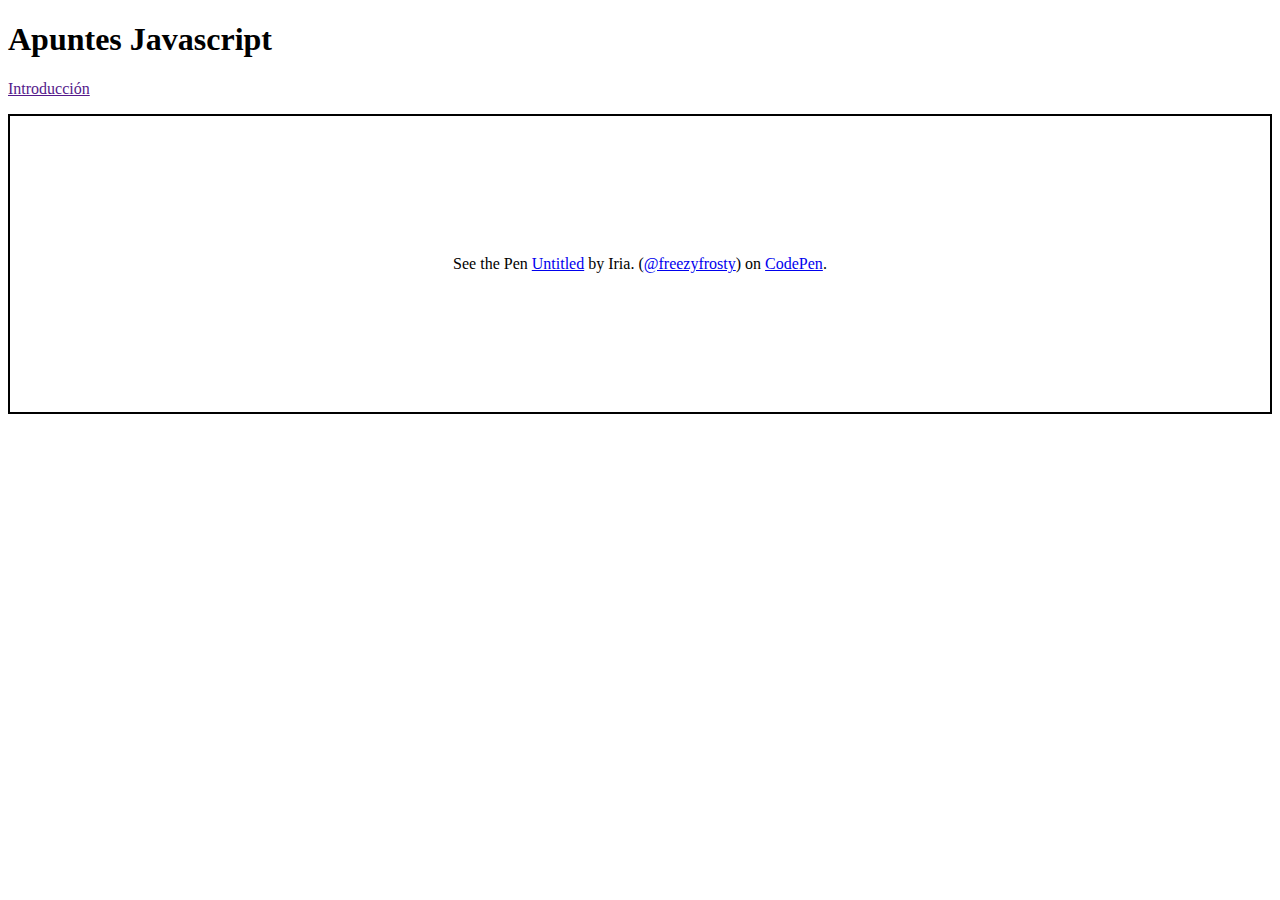
==== index.html @ 7254c100 "qewdfqe" ====
<!DOCTYPE html>
<html lang="en">
<head>
    <meta charset="UTF-8">
    <meta name="viewport" content="width=device-width, initial-scale=1.0">
    <title>Document</title>
</head>
<body>
    <header>
        <h1>Apuntes Javascript</h1>
    </header>
    <main>
        <section>
            <article><a href="">Introducción</a></article>
        </section>
    </main>
    
    
    
    
    
    <p class="codepen" data-height="300" data-default-tab="html,result" data-slug-hash="YzBVdEP" data-user="freezyfrosty" style="height: 300px; box-sizing: border-box; display: flex; align-items: center; justify-content: center; border: 2px solid; margin: 1em 0; padding: 1em;">
        <span>See the Pen <a href="https://codepen.io/freezyfrosty/pen/YzBVdEP">
        Untitled</a> by Iria. (<a href="https://codepen.io/freezyfrosty">@freezyfrosty</a>)
        on <a href="https://codepen.io">CodePen</a>.</span>
      </p>
      <script async src="https://cpwebassets.codepen.io/assets/embed/ei.js"></script>
</body>
</html>
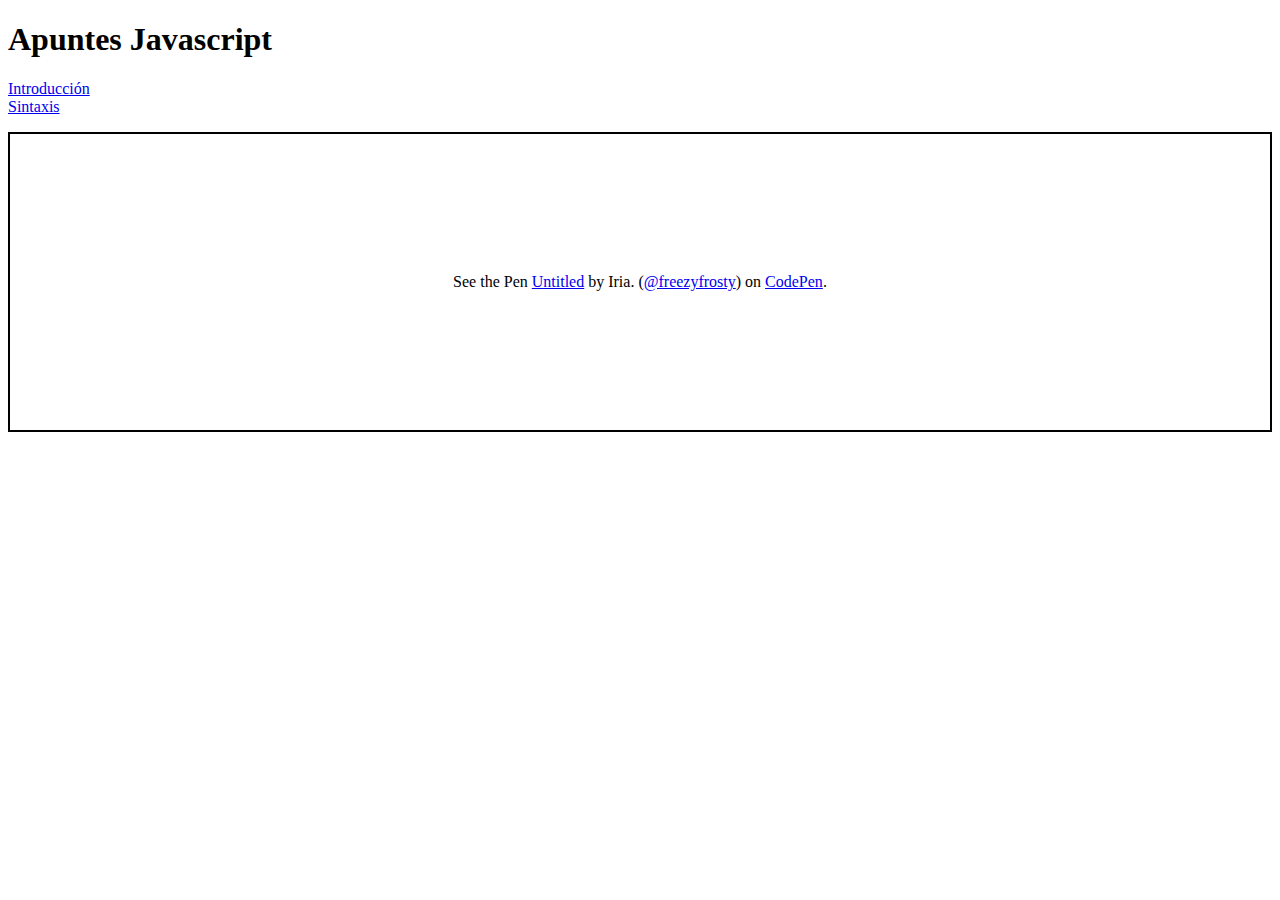
==== commit e432a632: "Creación sintaxis" ====
--- a/index.html
+++ b/index.html
@@ -1,29 +1,48 @@
 <!DOCTYPE html>
 <html lang="en">
-<head>
-    <meta charset="UTF-8">
-    <meta name="viewport" content="width=device-width, initial-scale=1.0">
+  <head>
+    <meta charset="UTF-8" />
+    <meta name="viewport" content="width=device-width, initial-scale=1.0" />
     <title>Document</title>
-</head>
-<body>
+  </head>
+  <body>
     <header>
-        <h1>Apuntes Javascript</h1>
+      <h1>Apuntes Javascript</h1>
     </header>
     <main>
-        <section>
-            <article><a href="">Introducción</a></article>
-        </section>
+      <section>
+        <article><a href="./intro.html">Introducción</a></article>
+        <article><a href="./sintaxis.html">Sintaxis</a></article>
+      </section>
     </main>
-    
-    
-    
-    
-    
-    <p class="codepen" data-height="300" data-default-tab="html,result" data-slug-hash="YzBVdEP" data-user="freezyfrosty" style="height: 300px; box-sizing: border-box; display: flex; align-items: center; justify-content: center; border: 2px solid; margin: 1em 0; padding: 1em;">
-        <span>See the Pen <a href="https://codepen.io/freezyfrosty/pen/YzBVdEP">
-        Untitled</a> by Iria. (<a href="https://codepen.io/freezyfrosty">@freezyfrosty</a>)
-        on <a href="https://codepen.io">CodePen</a>.</span>
-      </p>
-      <script async src="https://cpwebassets.codepen.io/assets/embed/ei.js"></script>
-</body>
-</html>+
+    <p
+      class="codepen"
+      data-height="300"
+      data-default-tab="html,result"
+      data-slug-hash="YzBVdEP"
+      data-user="freezyfrosty"
+      style="
+        height: 300px;
+        box-sizing: border-box;
+        display: flex;
+        align-items: center;
+        justify-content: center;
+        border: 2px solid;
+        margin: 1em 0;
+        padding: 1em;
+      "
+    >
+      <span
+        >See the Pen
+        <a href="https://codepen.io/freezyfrosty/pen/YzBVdEP"> Untitled</a> by
+        Iria. (<a href="https://codepen.io/freezyfrosty">@freezyfrosty</a>) on
+        <a href="https://codepen.io">CodePen</a>.</span
+      >
+    </p>
+    <script
+      async
+      src="https://cpwebassets.codepen.io/assets/embed/ei.js"
+    ></script>
+  </body>
+</html>
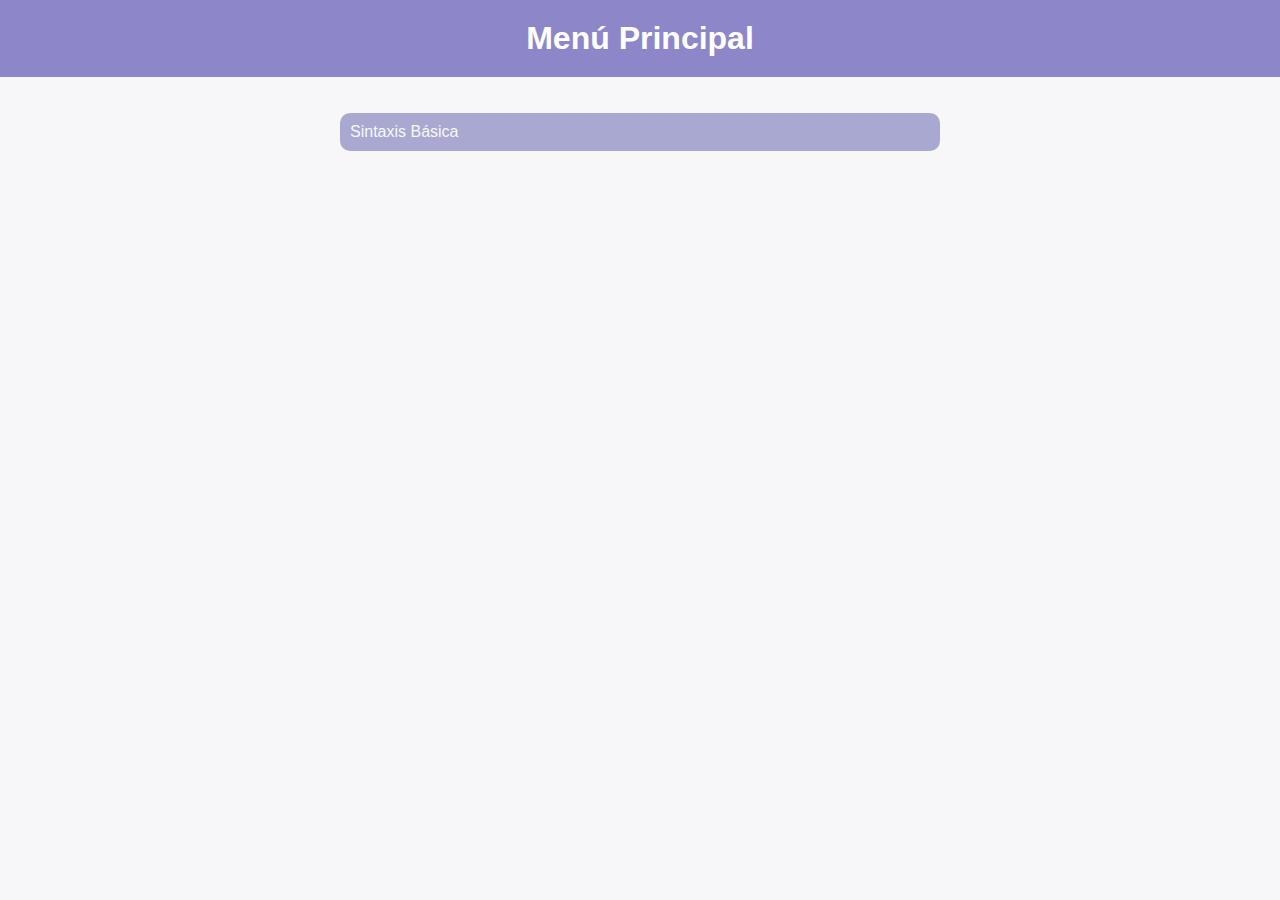
==== commit 6b402b3a: "wfwfredf" ====
--- a/index.html
+++ b/index.html
@@ -3,46 +3,21 @@
   <head>
     <meta charset="UTF-8" />
     <meta name="viewport" content="width=device-width, initial-scale=1.0" />
-    <title>Document</title>
+    <link rel="stylesheet" href="../styles/menu.css" />
+    <title>Menú Principal</title>
   </head>
+
   <body>
     <header>
-      <h1>Apuntes Javascript</h1>
+      <h1>Menú Principal</h1>
     </header>
+
     <main>
-      <section>
-        <article><a href="./intro.html">Introducción</a></article>
-        <article><a href="./sintaxis.html">Sintaxis</a></article>
+      <section class="menu-list">
+        <ul>
+          <li><a href="sintaxis.html">Sintaxis Básica</a></li>
+        </ul>
       </section>
     </main>
-
-    <p
-      class="codepen"
-      data-height="300"
-      data-default-tab="html,result"
-      data-slug-hash="YzBVdEP"
-      data-user="freezyfrosty"
-      style="
-        height: 300px;
-        box-sizing: border-box;
-        display: flex;
-        align-items: center;
-        justify-content: center;
-        border: 2px solid;
-        margin: 1em 0;
-        padding: 1em;
-      "
-    >
-      <span
-        >See the Pen
-        <a href="https://codepen.io/freezyfrosty/pen/YzBVdEP"> Untitled</a> by
-        Iria. (<a href="https://codepen.io/freezyfrosty">@freezyfrosty</a>) on
-        <a href="https://codepen.io">CodePen</a>.</span
-      >
-    </p>
-    <script
-      async
-      src="https://cpwebassets.codepen.io/assets/embed/ei.js"
-    ></script>
   </body>
 </html>
--- a/styles/menu.css
+++ b/styles/menu.css
@@ -0,0 +1,50 @@
+body {
+  font-family: "Arial", sans-serif;
+  background-color: #f7f7fa;
+  color: #333;
+  margin: 0;
+}
+
+header {
+  background-color: #8d86c9;
+  padding: 20px;
+  text-align: center;
+}
+
+h1 {
+  margin: 0;
+  color: white;
+}
+
+main {
+  padding: 20px;
+}
+
+.menu-list {
+  max-width: 600px;
+  margin: 0 auto;
+}
+
+ul {
+  list-style-type: none;
+  padding: 0;
+}
+
+li {
+  margin-bottom: 10px;
+}
+
+a {
+  text-decoration: none;
+  color: #f7f7fa;
+  padding: 10px;
+  background-color: #a8a8d0;
+  display: block;
+  border-radius: 10px;
+  transition: background-color 0.3s;
+}
+
+a:hover {
+  background-color: #8d86c9;
+  color: white;
+}
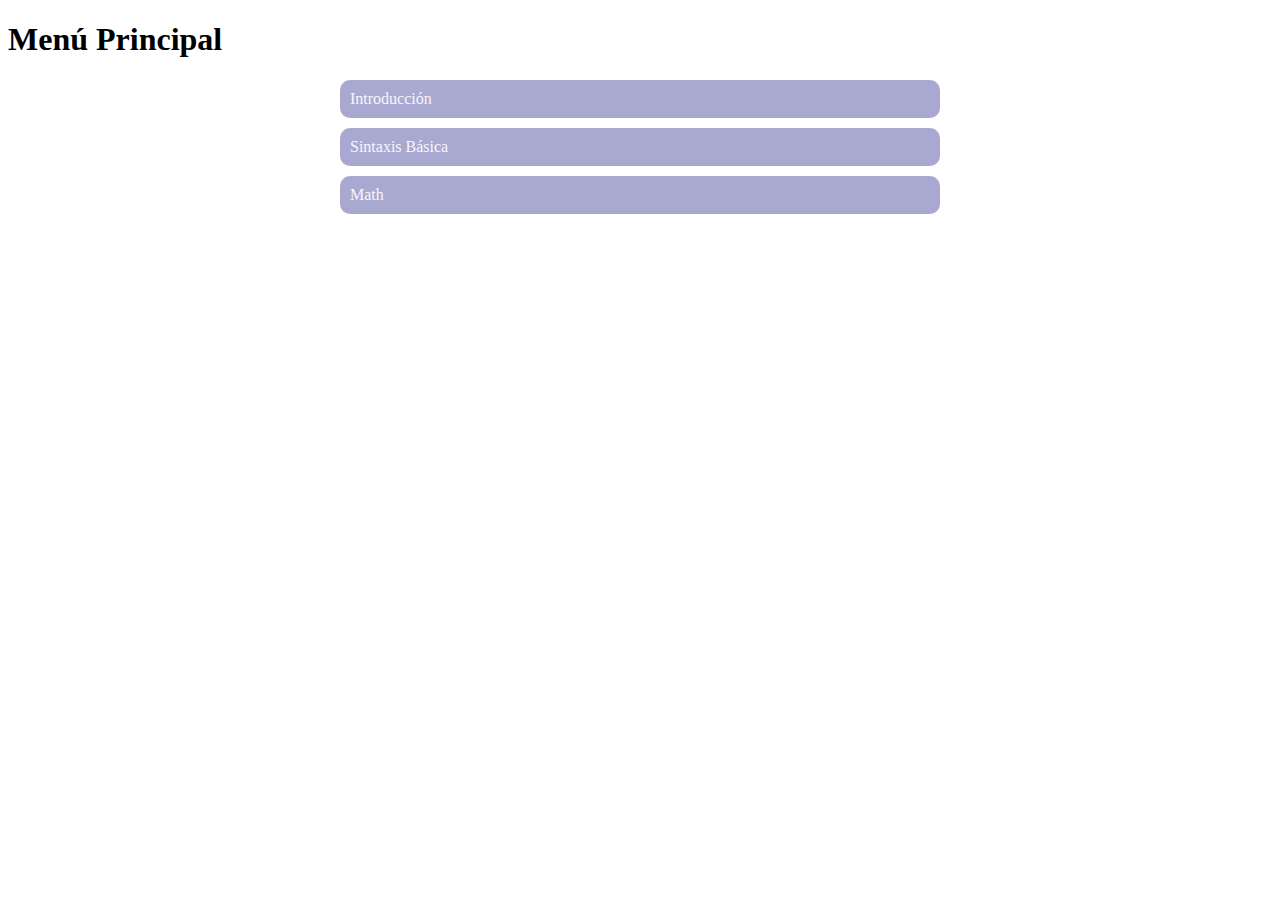
==== commit 638a6b34: "Introduccion y actualizacion base.css" ====
--- a/index.html
+++ b/index.html
@@ -3,7 +3,7 @@
   <head>
     <meta charset="UTF-8" />
     <meta name="viewport" content="width=device-width, initial-scale=1.0" />
-    <link rel="stylesheet" href="../styles/menu.css" />
+    <link rel="stylesheet" href="styles/menu.css" />
     <title>Menú Principal</title>
   </head>
 
@@ -15,7 +15,9 @@
     <main>
       <section class="menu-list">
         <ul>
-          <li><a href="sintaxis.html">Sintaxis Básica</a></li>
+          <li><a href="./documents/intro.html">Introducción</a></li>
+          <li><a href="./documents/sintaxis.html">Sintaxis Básica</a></li>
+          <li><a href="./documents/math.html">Math</a></li>
         </ul>
       </section>
     </main>
--- a/styles/menu.css
+++ b/styles/menu.css
@@ -1,25 +1,3 @@
-body {
-  font-family: "Arial", sans-serif;
-  background-color: #f7f7fa;
-  color: #333;
-  margin: 0;
-}
-
-header {
-  background-color: #8d86c9;
-  padding: 20px;
-  text-align: center;
-}
-
-h1 {
-  margin: 0;
-  color: white;
-}
-
-main {
-  padding: 20px;
-}
-
 .menu-list {
   max-width: 600px;
   margin: 0 auto;
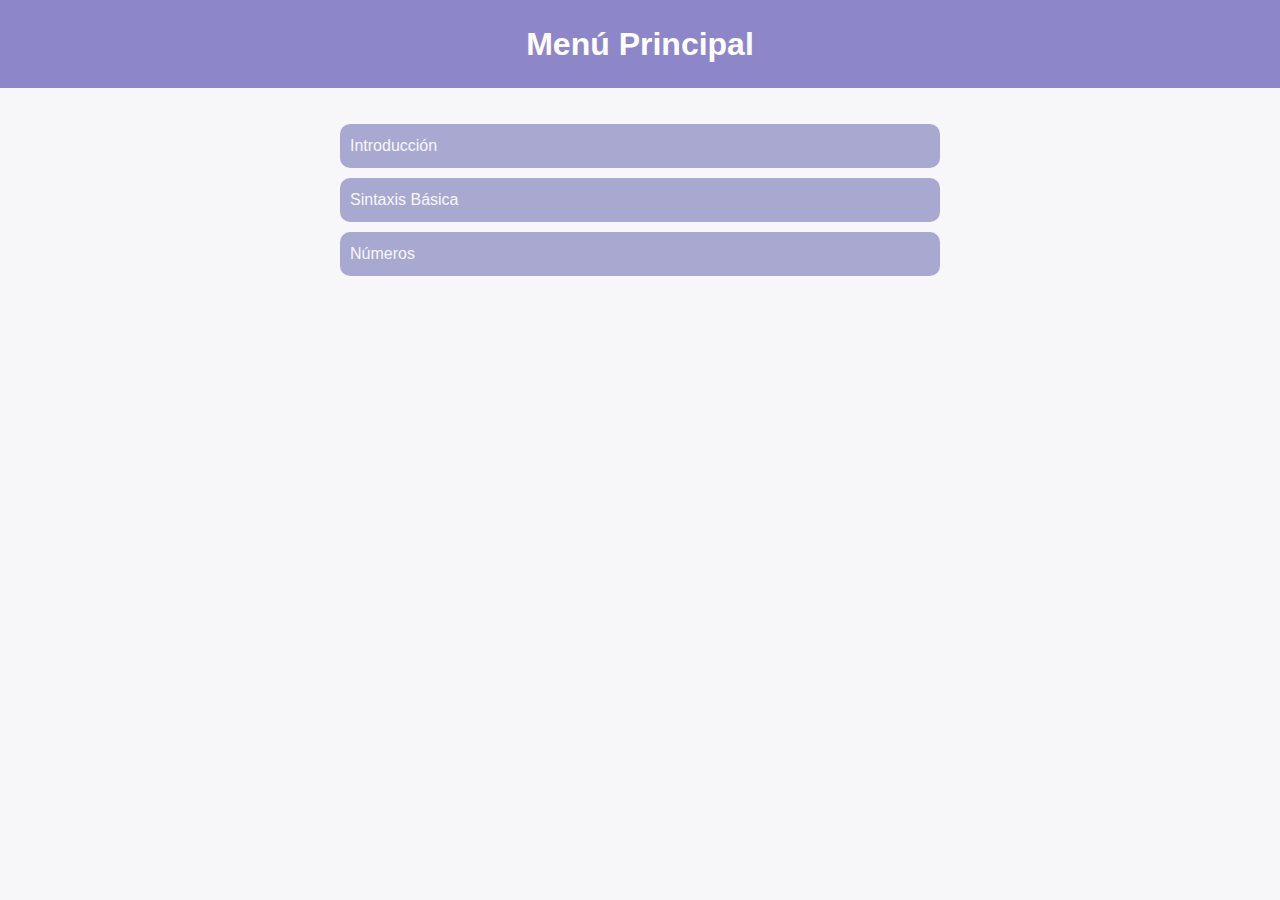
==== commit daad60dd: "actualizacion" ====
--- a/index.html
+++ b/index.html
@@ -3,6 +3,7 @@
   <head>
     <meta charset="UTF-8" />
     <meta name="viewport" content="width=device-width, initial-scale=1.0" />
+    <link rel="stylesheet" href="./styles/base.css" />
     <link rel="stylesheet" href="styles/menu.css" />
     <title>Menú Principal</title>
   </head>
@@ -17,7 +18,7 @@
         <ul>
           <li><a href="./documents/intro.html">Introducción</a></li>
           <li><a href="./documents/sintaxis.html">Sintaxis Básica</a></li>
-          <li><a href="./documents/math.html">Math</a></li>
+          <li><a href="./documents/math.html">Números</a></li>
         </ul>
       </section>
     </main>
--- a/styles/base.css
+++ b/styles/base.css
@@ -0,0 +1,134 @@
+/* Paleta de colores lavanda pastel */
+:root {
+  --color-fondo: #f7f7fa;
+  --color-texto: #333;
+  --color-botones: #a8a8d0;
+  --color-destacado: #8d86c9;
+}
+
+/* Estilos generales */
+body {
+  font-family: "Arial", sans-serif;
+  background-color: var(--color-fondo);
+  color: var(--color-texto);
+  margin: 0;
+  line-height: 1.5;
+}
+
+header {
+  background-color: var(--color-destacado);
+  padding: 20px;
+  text-align: center;
+}
+
+h1 {
+  margin: 0;
+  color: white;
+}
+
+main {
+  padding: 20px;
+}
+
+/* Desplegables */
+.collapsible {
+  background-color: var(--color-botones);
+  color: var(--color-destacado);
+  cursor: pointer;
+  padding: 18px;
+  margin-bottom: 2px;
+  width: 100%;
+  text-align: left;
+  border: none;
+  border-radius: 10px;
+  outline: none;
+  transition: background-color 0.3s;
+}
+
+.collapsible.active {
+  background-color: var(--color-destacado);
+}
+
+.content {
+  max-height: 0;
+  overflow: hidden;
+  transition: max-height 0.3s ease-out;
+}
+
+/* Estilos del contenido */
+article {
+  padding: 5px 10px;
+}
+
+.collapsible.active h2 {
+  color: var(--color-botones);
+}
+
+h3 {
+  color: var(--color-destacado);
+  border: 1px dotted var(--color-botones);
+  border-radius: 5px;
+  padding: 10px;
+}
+
+ul,
+ol {
+  list-style: initial;
+  margin-left: 0;
+  padding-left: 1.5em;
+}
+
+li {
+  margin-bottom: 8px;
+}
+
+pre {
+  background-color: #e8e8e8;
+  padding: 10px;
+  border-radius: 5px;
+  overflow-x: auto;
+}
+
+code {
+  color: #555;
+}
+
+table {
+  width: 100%;
+  border-collapse: collapse;
+  margin: 10px;
+}
+
+th,
+td {
+  border: 1px solid #ddd;
+  padding: 10px;
+  text-align: left;
+}
+
+th {
+  background-color: var(--color-destacado);
+  color: white;
+}
+
+/* Estilos para el código de CodePen */
+.codepen {
+  height: 300px;
+  box-sizing: border-box;
+  display: flex;
+  align-items: center;
+  justify-content: center;
+  border: 2px solid var(--color-destacado);
+  margin: 1em 0;
+  padding: 1em;
+}
+
+/* Estilos para los enlaces de CodePen */
+.codepen a {
+  color: var(--color-destacado);
+  text-decoration: none;
+}
+
+.codepen a:hover {
+  text-decoration: underline;
+}
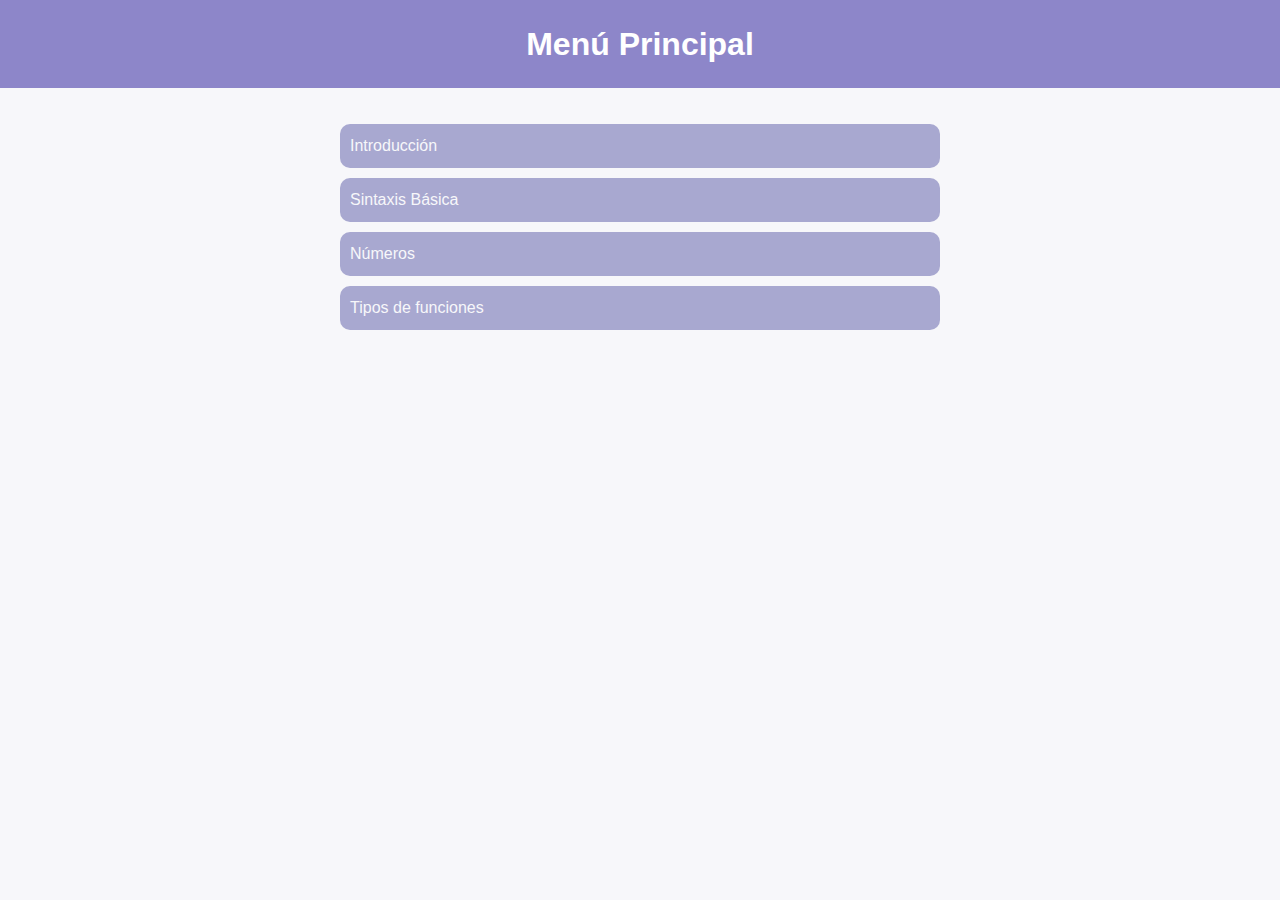
==== commit dbd7b212: "creacion funciones" ====
--- a/index.html
+++ b/index.html
@@ -19,6 +19,7 @@
           <li><a href="./documents/intro.html">Introducción</a></li>
           <li><a href="./documents/sintaxis.html">Sintaxis Básica</a></li>
           <li><a href="./documents/math.html">Números</a></li>
+          <li><a href="./documents/funciones.html">Tipos de funciones</a></li>
         </ul>
       </section>
     </main>
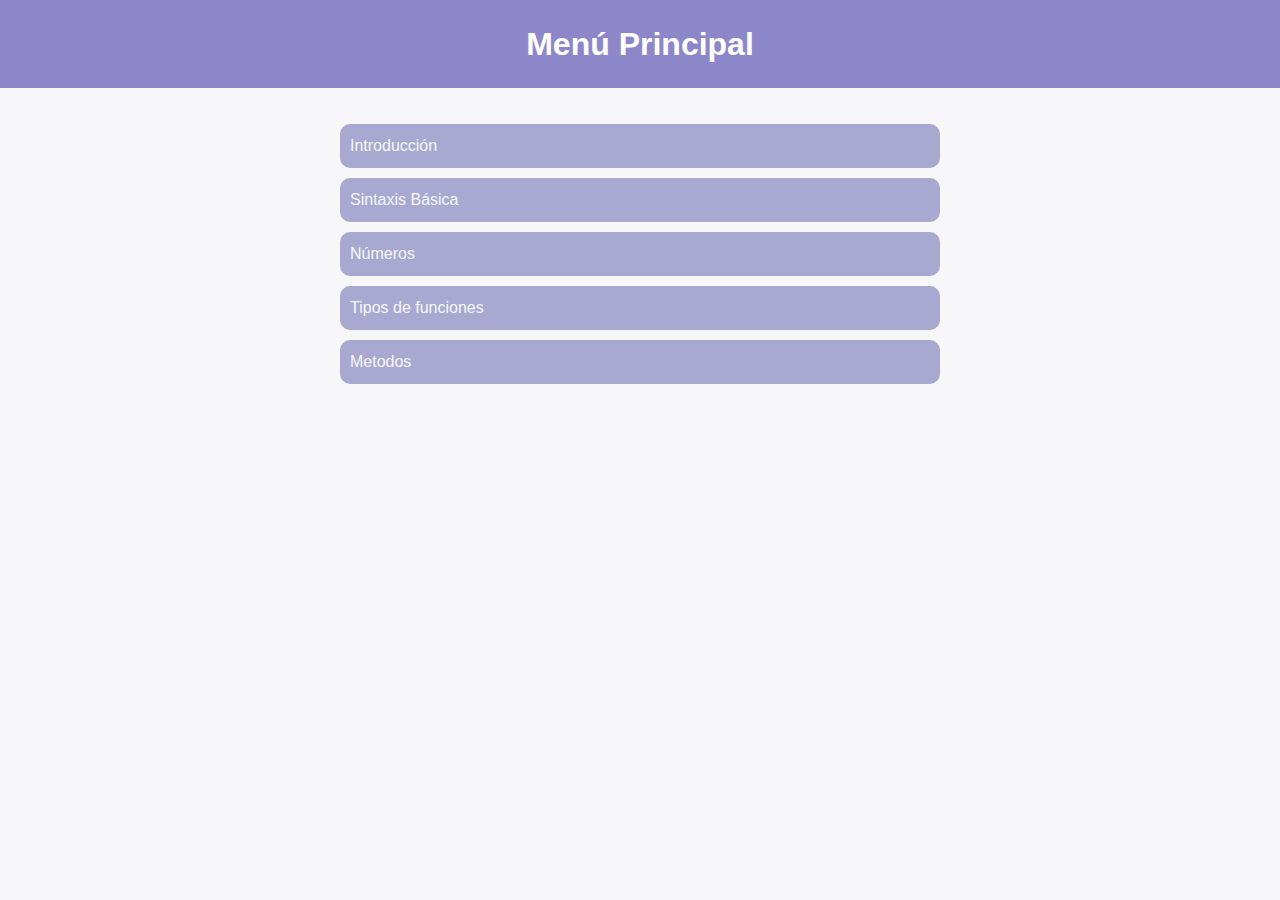
==== commit ca9e3fea: "Ejercicio 13" ====
--- a/index.html
+++ b/index.html
@@ -20,6 +20,7 @@
           <li><a href="./documents/sintaxis.html">Sintaxis Básica</a></li>
           <li><a href="./documents/math.html">Números</a></li>
           <li><a href="./documents/funciones.html">Tipos de funciones</a></li>
+          <li><a href="./documents/metodos.html">Metodos</a></li>
         </ul>
       </section>
     </main>
--- a/styles/base.css
+++ b/styles/base.css
@@ -57,7 +57,7 @@
 
 /* Estilos del contenido */
 article {
-  padding: 5px 10px;
+  padding: 5px 20px;
 }
 
 .collapsible.active h2 {
@@ -69,6 +69,7 @@
   border: 1px dotted var(--color-botones);
   border-radius: 5px;
   padding: 10px;
+  margin-top: 50px;
 }
 
 ul,
